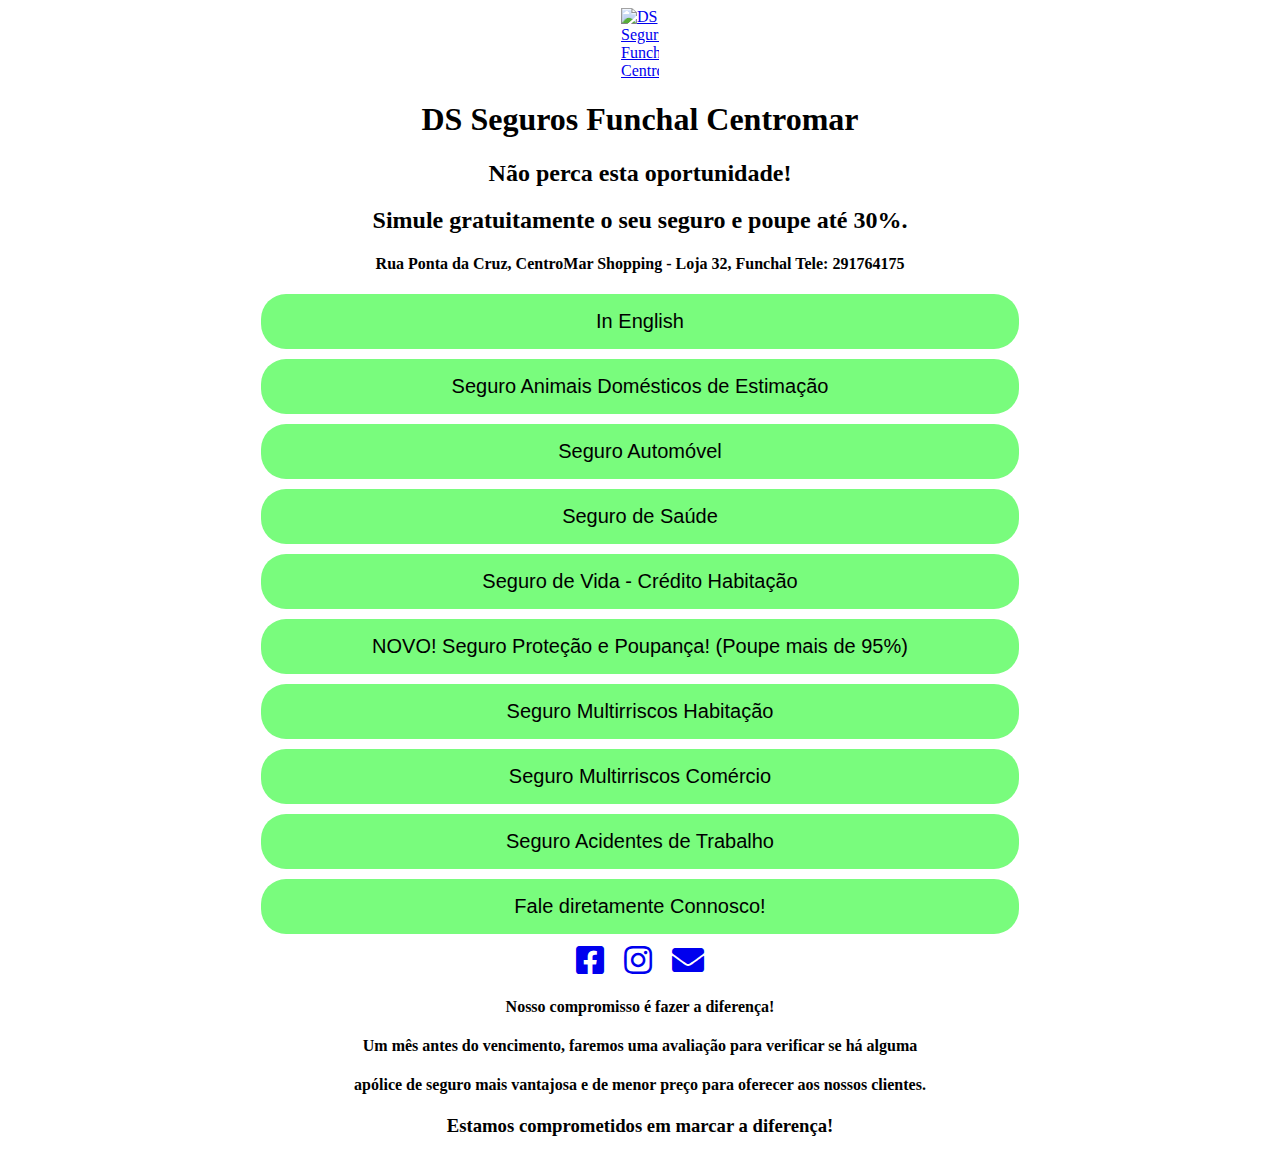
==== index.html @ 27e81e70 "Update index.html" ====
<!DOCTYPE html>

<html>

<head>

<title> Página com Botões dos Meses </title>

  <style>
      /* Reduzir o tamanho da imagem */
      img {
        width: 3%;
        display: block;
        margin: 0 auto;
      }
    </style>
  </head>
    <a href="https://goo.gl/maps/BYNRDSdCQHyE5EyX9">
      <img src="https://d1fdloi71mui9q.cloudfront.net/2gKpyPVAQy6jcuV8Ytw2_eTDa283wJRbE7s0t" alt="DS Seguros Funchal Centromar">
    </a>
  
<style>

/* Define o estilo dos botões */

.button {

  background-color: #79fc7d; /* Cor de fundo */

  border: none; /* Remove a borda */

  color: white; /* Cor do texto */

  padding: 16px 32px; /* Espaçamento interno */

  text-align: center; /* Alinhamento do texto */

  text-decoration: none; /* Remove a decoração do texto */

  display: block; /* Exibe como bloco */

  font-size: 20px; /* Tamanho da fonte */

  margin: 10px auto; /* Margem */

  -webkit-transition-duration: 0.2s; /* Duração da transição */

  transition-duration: 0.2s; /* Duração da transição */

  cursor: pointer; /* Altera o cursor quando passa o mouse */

  border-radius: 25px; /* Arredondamento da borda */

  width: 60%; /* Largura do botão */

}

/* Define o estilo quando o mouse está sobre o botão */

.button:hover {

  background-color: #06f70e; /* Cor de fundo */

  transform: scale(1.2); /* Aumenta o tamanho */

}

      /* Estilo para o elemento "a" dentro do botão */
      .button a {
        text-decoration: none; /* remover a linha debaixo do texto */
        color: #000; /* cor do texto */
      }

</style>

<link rel="stylesheet" href="https://cdnjs.cloudflare.com/ajax/libs/font-awesome/5.15.3/css/all.min.css">
<style>
  /* Centralizar os textos e links na página */
  .text-container {
    display: flex;
    align-items: center;
    justify-content: center;
    text-align: center;
  }

  /* Estilo para os ícones */
  .icon {
    font-size: 2em; /* aumentar o tamanho para o dobro */
    margin: 0 10px; /* adicionar uma margem entre os ícones */
  }
</style>

</head>

<body>

   
        <h1 style="text-align: center;">DS Seguros Funchal Centromar</h1>
        <h2 style="text-align: center;">Não perca esta oportunidade!</h2>
        <h2 style="text-align: center;">Simule gratuitamente o seu seguro e poupe até 30%.</h2>  
        <h4 style="text-align: center;"> Rua Ponta da Cruz, CentroMar Shopping - Loja 32, Funchal Tele: 291764175</h4>   



<button class="button"><a href="https://linktr.ee/DSsegurosEng">In English</a></button>

<button class="button"><a href="february.html">Seguro Animais Domésticos de Estimação</a></button>
  
<button class="button"><a href="https://forms.gle/RixjXyw4KH7WHCpU8">Seguro Automóvel</a></button>

<button class="button"><a href="https://forms.gle/2AksAyiRC5SQjZcFA">Seguro de Saúde</a></button>

<button class="button"><a href="https://forms.gle/f491M2E5ARCDya4r5">Seguro de Vida - Crédito Habitação</a></button>

<button class="button"><a href="https://forms.gle/bekb6y4q7FJDZ8Y66">NOVO! Seguro Proteção e Poupança! (Poupe mais de 95%)</a></button>

<button class="button"><a href="https://forms.gle/GyfCpVC3z9XUqBZP7">Seguro Multirriscos Habitação</a></button>

<button class="button"><a href="https://forms.gle/2sBXcNPMr3s5jTNh6">Seguro Multirriscos Comércio</a></button>

<button class="button"><a href="https://forms.gle/p68BfYDQSj6HRx878">Seguro Acidentes de Trabalho</a></button>

<button class="button"><a href="https://wa.me/message/5XQNOAURWSN7O1">Fale diretamente Connosco!</a></button>


<div class="text-container">
    <a href="https://www.facebook.com/dssegurosfunchalcentromar"><i class="fab fa-facebook-square icon"></i></a>
    <a href="https://instagram.com/dssegurosfunchalcentromar"><i class="fab fa-instagram icon"></i></a>
    <a href="mailto:funchal@dsseguros.pt"><i class="fas fa-envelope icon"></i></a>
  </div>

  <h4 style="text-align: center;"> Nosso compromisso é fazer a diferença!</h4>
  <h4 style="text-align: center;"> Um mês antes do vencimento, faremos uma avaliação para verificar se há alguma</h4>
  <h4 style="text-align: center;">apólice de seguro mais vantajosa e de menor preço para oferecer aos nossos clientes.</h4>
  <h3 style="text-align: center;"> Estamos comprometidos em marcar a diferença!</h3>

</body>

</html>
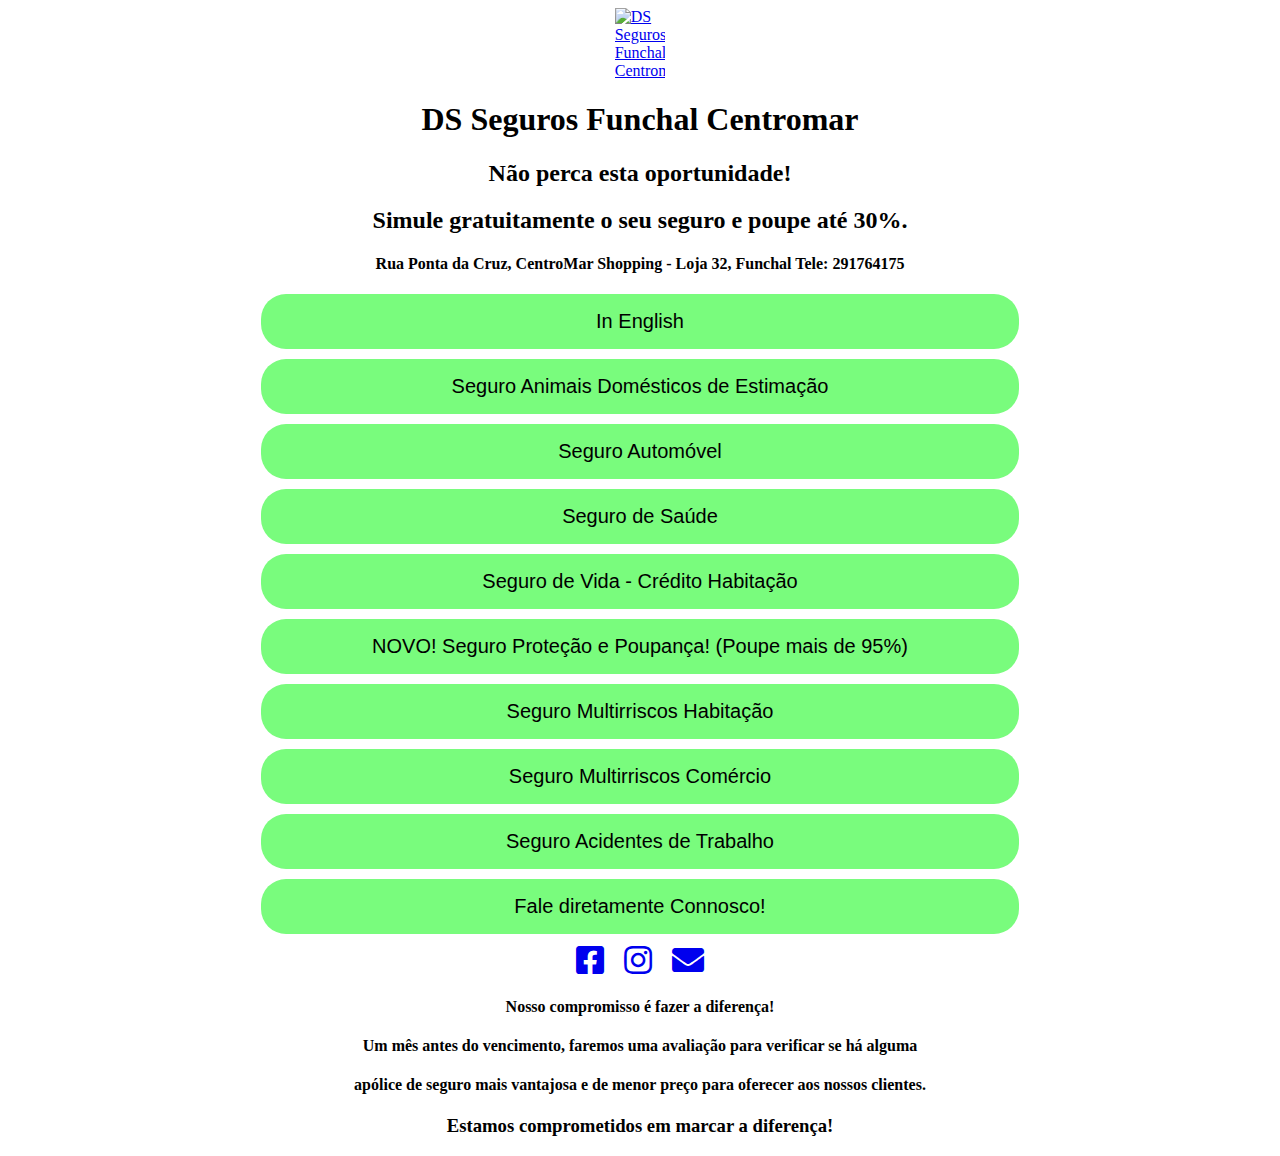
==== commit 88ee22b8: "Update index.html" ====
--- a/index.html
+++ b/index.html
@@ -9,7 +9,7 @@
   <style>
       /* Reduzir o tamanho da imagem */
       img {
-        width: 3%;
+        width: 4%;
         display: block;
         margin: 0 auto;
       }
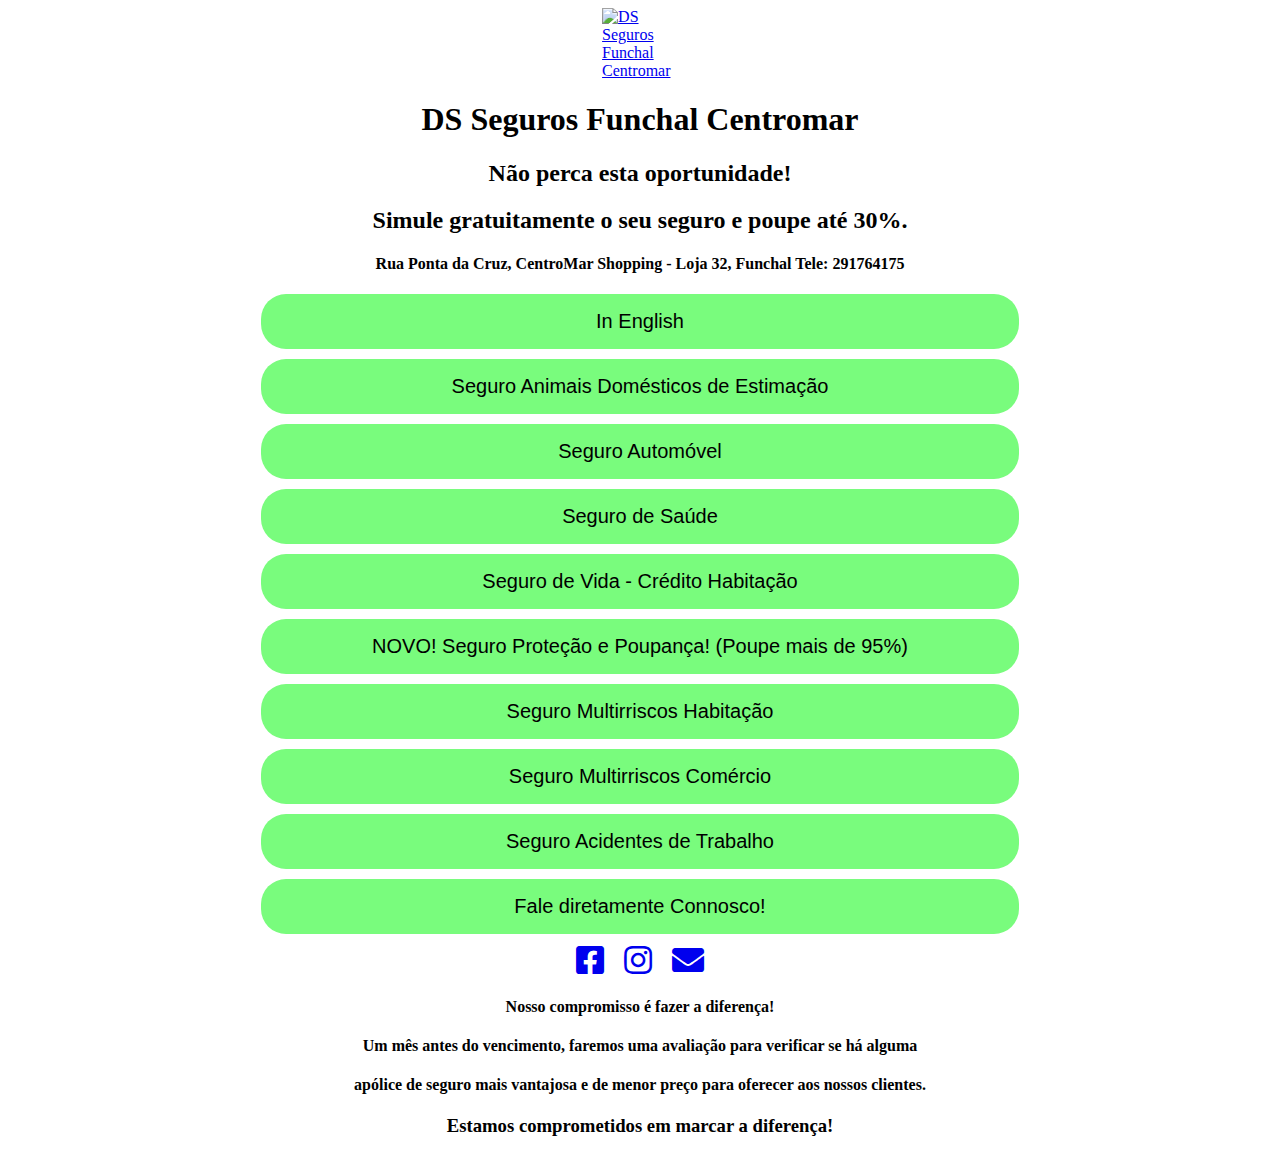
==== commit 1510a45b: "Update index.html" ====
--- a/index.html
+++ b/index.html
@@ -9,7 +9,7 @@
   <style>
       /* Reduzir o tamanho da imagem */
       img {
-        width: 4%;
+        width: 6%;
         display: block;
         margin: 0 auto;
       }
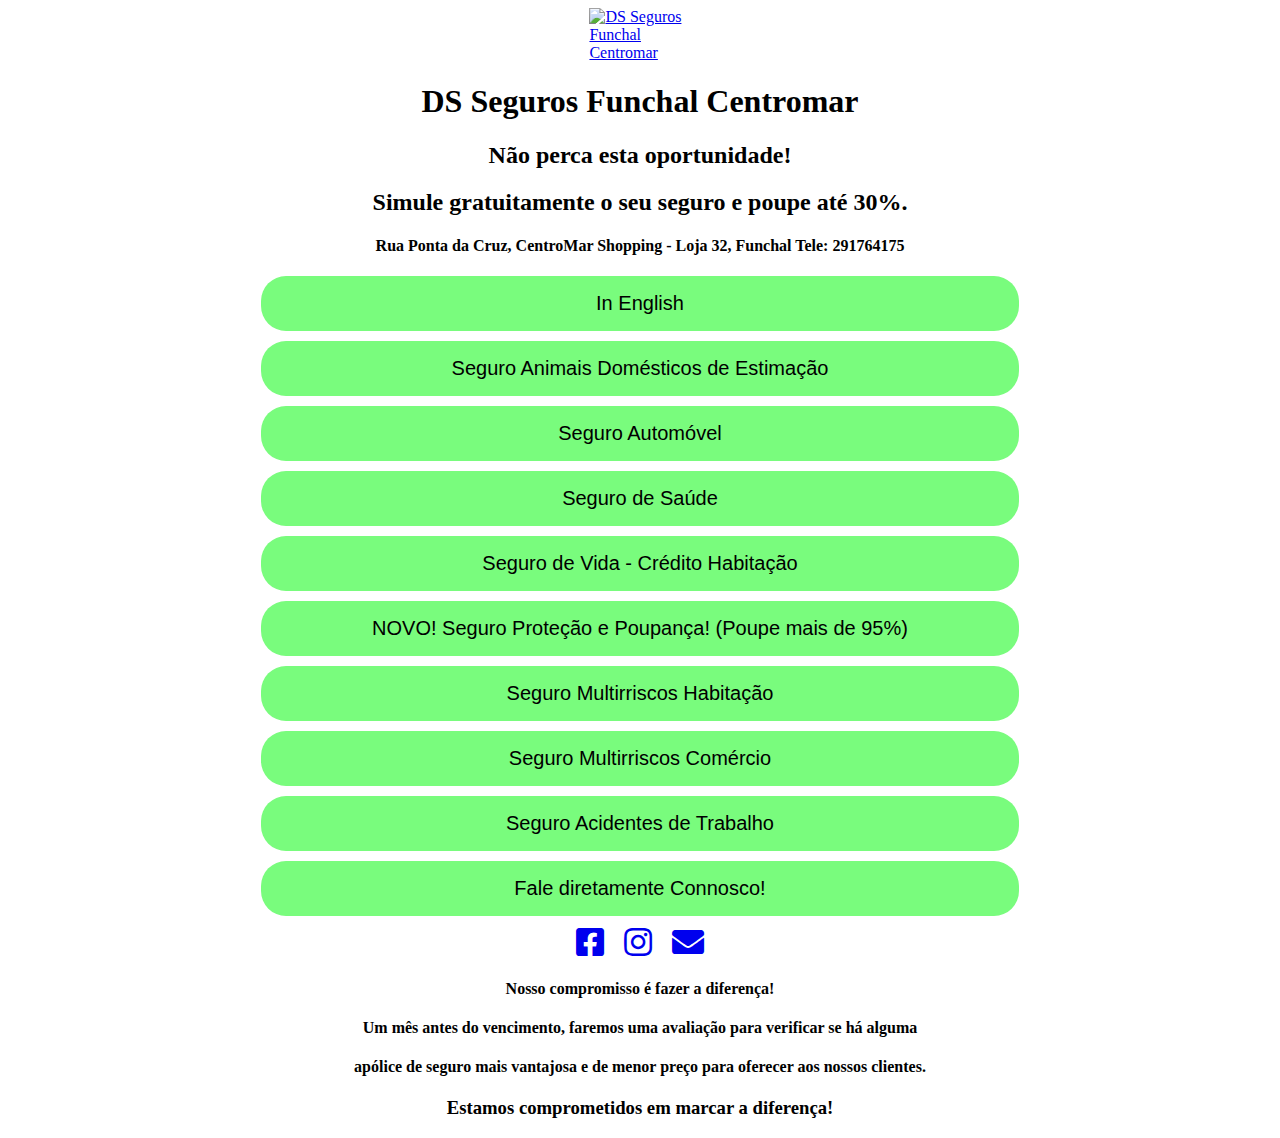
==== commit 3235c5eb: "Update index.html" ====
--- a/index.html
+++ b/index.html
@@ -9,15 +9,41 @@
   <style>
       /* Reduzir o tamanho da imagem */
       img {
-        width: 6%;
+        width: 8%;
         display: block;
         margin: 0 auto;
       }
+
+      /* Estilo para o texto aparecer quando o mouse passa por cima da imagem */
+
+      .text-overlay{
+
+visibility: hidden;
+
+position: absolute;
+
+top: 10%;
+
+left: 50%;
+
+transform: translateX(-50%);
+
+background-color: #000;
+
+color: #fff;
+
+padding: 5px 10px;
+
+font-size: 14px;
+
+border-radius: 5px;
+
+}
+
+
     </style>
   </head>
-    <a href="https://goo.gl/maps/BYNRDSdCQHyE5EyX9">
-      <img src="https://d1fdloi71mui9q.cloudfront.net/2gKpyPVAQy6jcuV8Ytw2_eTDa283wJRbE7s0t" alt="DS Seguros Funchal Centromar">
-    </a>
+
   
 <style>
 
@@ -73,7 +99,7 @@
 
 </style>
 
-<link rel="stylesheet" href="https://cdnjs.cloudflare.com/ajax/libs/font-awesome/5.15.3/css/all.min.css">
+<link rel="stylesheet" href="https://cdnjs.cloudflare.com/ajax/libs/font-awesome/5.15.3/css/all.min.css" target="_blank">
 <style>
   /* Centralizar os textos e links na página */
   .text-container {
@@ -94,6 +120,35 @@
 
 <body>
 
+
+  <a href="https://goo.gl/maps/BYNRDSdCQHyE5EyX9" target="_blank">
+
+    <img src="https://d1fdloi71mui9q.cloudfront.net/2gKpyPVAQy6jcuV8Ytw2_eTDa283wJRbE7s0t" alt="DS Seguros Funchal Centromar">
+
+    <div class="text-overlay">Link da Loja/Sede - DS Seguros Funchal Centromar - Mapa</div>
+
+</a>
+
+<script>
+
+    var img = document.querySelector("img");
+
+    var text = document.querySelector(".text-overlay");
+
+    img.addEventListener("mouseover", function(){
+
+        text.style.visibility = "visible";
+
+    });
+
+    img.addEventListener("mouseout", function(){
+
+        text.style.visibility = "hidden";
+
+    });
+
+</script>  
+
    
         <h1 style="text-align: center;">DS Seguros Funchal Centromar</h1>
         <h2 style="text-align: center;">Não perca esta oportunidade!</h2>
@@ -102,31 +157,31 @@
 
 
 
-<button class="button"><a href="https://linktr.ee/DSsegurosEng">In English</a></button>
+<button class="button"><a href="InEnglish.html" target="_blank">In English</a></button>
 
-<button class="button"><a href="february.html">Seguro Animais Domésticos de Estimação</a></button>
+<button class="button"><a href="february.html" target="_blank">Seguro Animais Domésticos de Estimação</a></button>
   
-<button class="button"><a href="https://forms.gle/RixjXyw4KH7WHCpU8">Seguro Automóvel</a></button>
+<button class="button"><a href="https://forms.gle/RixjXyw4KH7WHCpU8" target="_blank">Seguro Automóvel</a></button>
 
-<button class="button"><a href="https://forms.gle/2AksAyiRC5SQjZcFA">Seguro de Saúde</a></button>
+<button class="button"><a href="https://forms.gle/2AksAyiRC5SQjZcFA" target="_blank">Seguro de Saúde</a></button>
 
-<button class="button"><a href="https://forms.gle/f491M2E5ARCDya4r5">Seguro de Vida - Crédito Habitação</a></button>
+<button class="button"><a href="https://forms.gle/f491M2E5ARCDya4r5" target="_blank">Seguro de Vida - Crédito Habitação</a></button>
 
-<button class="button"><a href="https://forms.gle/bekb6y4q7FJDZ8Y66">NOVO! Seguro Proteção e Poupança! (Poupe mais de 95%)</a></button>
+<button class="button"><a href="https://forms.gle/bekb6y4q7FJDZ8Y66" target="_blank">NOVO! Seguro Proteção e Poupança! (Poupe mais de 95%)</a></button>
 
-<button class="button"><a href="https://forms.gle/GyfCpVC3z9XUqBZP7">Seguro Multirriscos Habitação</a></button>
+<button class="button"><a href="https://forms.gle/GyfCpVC3z9XUqBZP7" target="_blank">Seguro Multirriscos Habitação</a></button>
 
-<button class="button"><a href="https://forms.gle/2sBXcNPMr3s5jTNh6">Seguro Multirriscos Comércio</a></button>
+<button class="button"><a href="https://forms.gle/2sBXcNPMr3s5jTNh6" target="_blank">Seguro Multirriscos Comércio</a></button>
 
-<button class="button"><a href="https://forms.gle/p68BfYDQSj6HRx878">Seguro Acidentes de Trabalho</a></button>
+<button class="button"><a href="https://forms.gle/p68BfYDQSj6HRx878" target="_blank">Seguro Acidentes de Trabalho</a></button>
 
-<button class="button"><a href="https://wa.me/message/5XQNOAURWSN7O1">Fale diretamente Connosco!</a></button>
+<button class="button"><a href="https://wa.me/message/5XQNOAURWSN7O1" target="_blank">Fale diretamente Connosco!</a></button>
 
 
 <div class="text-container">
-    <a href="https://www.facebook.com/dssegurosfunchalcentromar"><i class="fab fa-facebook-square icon"></i></a>
-    <a href="https://instagram.com/dssegurosfunchalcentromar"><i class="fab fa-instagram icon"></i></a>
-    <a href="mailto:funchal@dsseguros.pt"><i class="fas fa-envelope icon"></i></a>
+    <a href="https://www.facebook.com/dssegurosfunchalcentromar" target="_blank"><i class="fab fa-facebook-square icon"></i></a>
+    <a href="https://instagram.com/dssegurosfunchalcentromar" target="_blank"><i class="fab fa-instagram icon"></i></a>
+    <a href="mailto:funchal@dsseguros.pt" target="_blank"><i class="fas fa-envelope icon"></i></a>
   </div>
 
   <h4 style="text-align: center;"> Nosso compromisso é fazer a diferença!</h4>
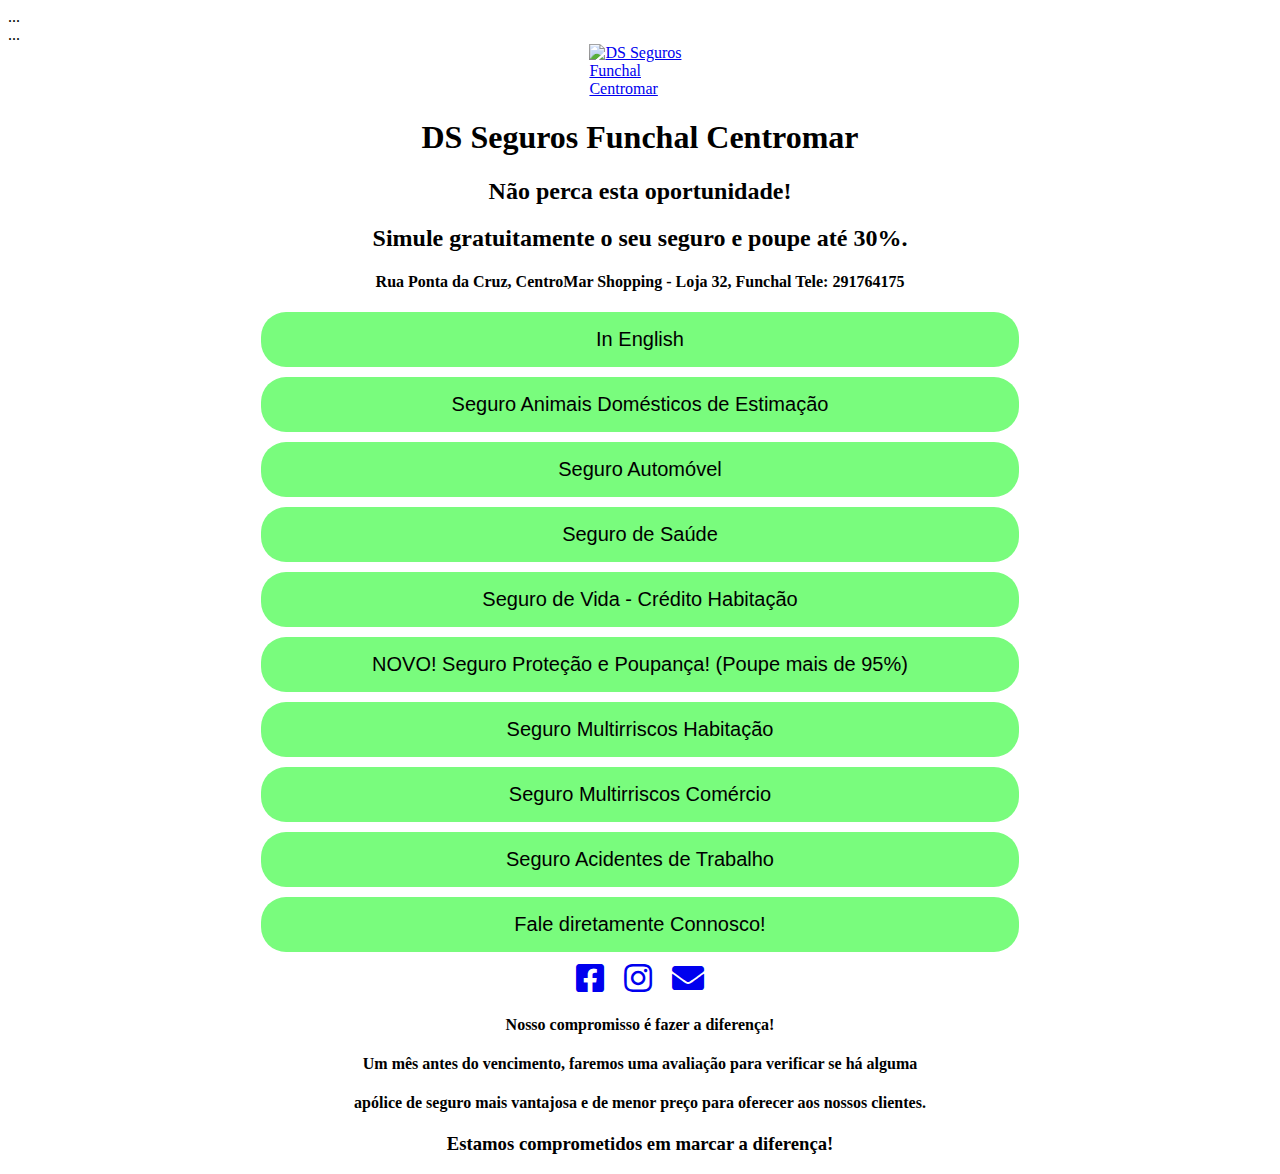
==== commit dd6105a2: "Update index.html" ====
--- a/index.html
+++ b/index.html
@@ -2,9 +2,22 @@
 
 <html>
 
+  <meta name="description" content="DS Seguros Funchal Centromar, cobertura completa, preços competitivos, Seguro de Vida, Crédito Habitação,Seguro Multirriscos Habitação, Seguro Multirriscos Comércio, Seguro Proteção e Poupança, Oferecemos seguros para automóveis, auto, veículos, residências, casa, empresas, Seguro Acidentes de Trabalho, Seguro Animais Domésticos de Estimação">
+  <meta name="description" content="oportunidade, Simule gratuitamente de seguro,">
+  <meta name="description" content="Morada - Rua Ponta da Cruz, CentroMar Shopping">
+  <meta name="description" content="Faz avaliação de seguros, verifica qual é o seguro com mais vantajas e o seguro com menor preço">
+  
+  <body>
+    <header>
+      <meta name="google-site-verification" content="verification_code">
+      ...
+    </header>
+    ...
+  </body>
+  
 <head>
 
-<title> Página com Botões dos Meses </title>
+<title> DS Seguros Funchal Centromar - Seguro de Vida, Crédito Habitação, Seguro Multirriscos Habitação, Seguro Multirriscos Comércio, Seguro Proteção e Poupança, Seguros Automóveis, Auto, Veículos, Residências, Casa, Empresa, Seguro Acidentes de Trabalho, Seguro Animais Domésticos de Estimação </title>
 
   <style>
       /* Reduzir o tamanho da imagem */
@@ -125,7 +138,7 @@
 
     <img src="https://d1fdloi71mui9q.cloudfront.net/2gKpyPVAQy6jcuV8Ytw2_eTDa283wJRbE7s0t" alt="DS Seguros Funchal Centromar">
 
-    <div class="text-overlay">Link da Loja/Sede - DS Seguros Funchal Centromar - Mapa</div>
+    <div class="text-overlay">Loja - DS Seguros Funchal</div>
 
 </a>
 
